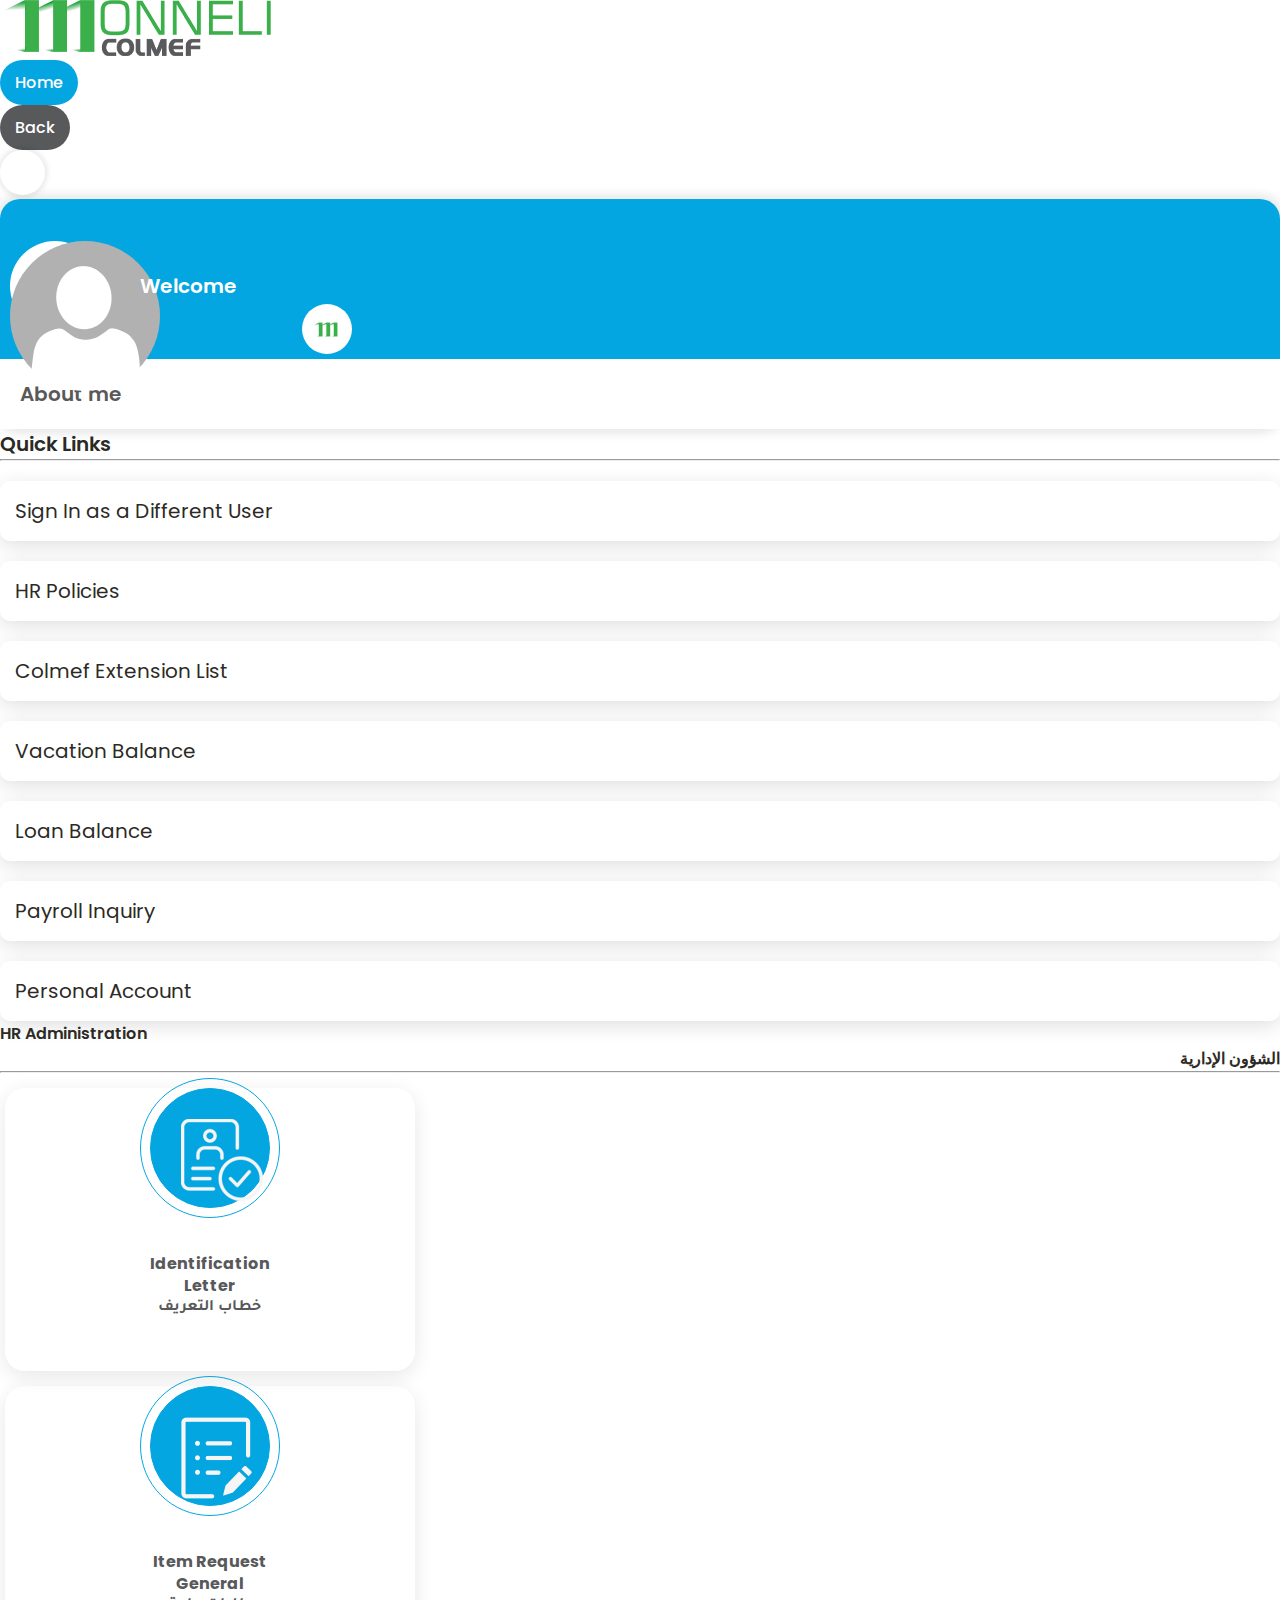
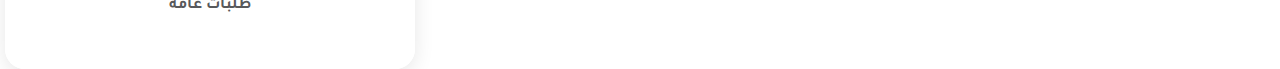
==== admin.html @ 0d1f91ce "Add files via upload" ====
<!doctype html>
<html lang="en">
  <head>
    <!-- Required meta tags -->
    <meta charset="utf-8">
    <meta http-equiv="X-UA-Compatible" content="IE=edge">
    <meta name="viewport" content="width=device-width, initial-scale=1, maximum-scale=1">

    <!-- Bootstrap CSS -->
    <link href="https://cdn.jsdelivr.net/npm/bootstrap@5.0.2/dist/css/bootstrap.min.css" rel="stylesheet" integrity="sha384-EVSTQN3/azprG1Anm3QDgpJLIm9Nao0Yz1ztcQTwFspd3yD65VohhpuuCOmLASjC" crossorigin="anonymous">

    <!-- Google Fonts -->
    <link rel="preconnect" href="https://fonts.googleapis.com">
    <link rel="preconnect" href="https://fonts.gstatic.com" crossorigin>
    <link href="https://fonts.googleapis.com/css2?family=Poppins:ital,wght@0,300;0,400;0,500;0,600;0,700;1,300;1,400;1,500;1,600;1,700&family=Tajawal:wght@200;300;400;500;700&display=swap" rel="stylesheet">

    <!-- Font Awesome -->
    <link rel="stylesheet" href="https://pro.fontawesome.com/releases/v5.10.0/css/all.css" integrity="sha384-AYmEC3Yw5cVb3ZcuHtOA93w35dYTsvhLPVnYs9eStHfGJvOvKxVfELGroGkvsg+p" crossorigin="anonymous"/>

    <!-- Custom CSS -->
    <link rel="icon" href="img/favicon.png">
    <link rel="stylesheet" href="css/style.css">

    <title>Saveto</title>
  </head>
  <body>
    <div class="header my-3 shadow-sm p-3 bg-body">
        <div class="container">
            <div class="top-bar d-flex align-items-center">
                <div class="logo">
                    <a href="index.html"><img src="img/logo.png" alt="logo"></a>
                </div>
                <div class="top-bar-btn ms-auto d-flex">
                    <div class="home-btn">
                        <a href="index.html">Home</a>
                    </div>
                    <div class="back-btn mx-4">
                        <a href="javascript:history.back()">Back</a>
                    </div>
                    <div class="logout-btn">
                        <a href="http://www.saveto-portal.com/_layouts/15/SignOut.aspx" target="_blank"><i class="fas fa-sign-out-alt"></i></a>
                    </div>
                </div>
            </div>
        </div>
    </div>

    <div class="main-body my-5">
        <div class="container">
            <div class="row main-body-content">
                <div class="col-md-4 sidebar-body">
                    <div class="side-bar">
                        <div class="about-card for-pc">
                            <div class="about-img">
                                <div class="profile-picture">
                                    <a href="http://www.saveto-portal.com/_layouts/15/userphoto.aspx?size=L&username=usernamehere"  target="_blank"><img src="img/demo-user.png" alt="user-profile-pic" class="img-fluid"></a>
                                </div>
                                <div class="profile-logo">
                                    <img src="img/favicon.png" alt="favicon logo">
                                </div>
                                <div class="user-name">
                                    <h3>Welcome</h3>
                                </div>
                            </div>
                            <div class="about-text d-flex align-items-center">
                                <div class="about-text-title">
                                    <a href="http://www.saveto-portal.com/my/Person.aspx" target="_blank"><h4>About me</h4></a>
                                </div>
                            </div>
                            
                        </div>
                        <div class="quick-links mt-5">
                            <h4>Quick Links</h4>
                            <hr>
                            <a href="http://www.saveto-portal.com/sites/colmef/_layouts/closeConnection.aspx?loginasanotheruser=true"  target="_blank">Sign In as a Different User</a>
                            <a href="http://www.saveto-portal.com/sites/Colmef/SitePages/HR%20Policies.aspx" target="_blank">HR Policies</a>
                            <a href="http://www.saveto-portal.com/sites/Colmef/Lists/Telephone%20Extension%20List" target="_blank">Colmef Extension List</a>
                            <a href="http://www.saveto-portal.com/sites/Colmef/Pages/Vacation-Balance.aspx" target="_blank">Vacation Balance</a>
                            <a href="http://www.saveto-portal.com/sites/Colmef/Pages/Loan-Balance.aspx" target="_blank">Loan Balance</a>
                            <a href="http://www.saveto-portal.com/sites/Colmef/Lists/Payroll%20Inquiry" target="_blank">Payroll Inquiry</a>
                            <a href="http://www.saveto-portal.com/sites/hr/Lists/Personal%20Account/Item/newifs.aspx?List=f0afcfd9-81f0-47ce-9475-6ca0193bcfdd&Source=http%3a//www.saveto-portal.com/sites/hr/Lists/Personal%2520Account/AllItems.aspx%23InplviewHash30d302d8-8c09-4cfc-97b8-a4e0d3385b3c%3D&RootFolder=&Web=4d561cf3-c122-4ac0-a228-0943e67f4389"  target="_blank">Personal Account</a>
                        </div>
                    </div>
                </div>
                <div class="col-md-8 modules-body">
                    <div class="about-card for-mobile">
                        <div class="about-img">
                            <div class="profile-picture">
                                <a href="http://www.saveto-portal.com/_layouts/15/userphoto.aspx?size=L&username=usernamehere"  target="_blank"><img src="img/demo-user.png" alt="user-profile-pic" class="img-fluid"></a>
                            </div>
                            <div class="profile-logo">
                                <img src="img/favicon.png" alt="favicon logo">
                            </div>
                            <div class="user-name">
                                <h3>Welcome</h3>
                            </div>
                        </div>
                        <div class="about-text d-flex align-items-center">
                            <div class="about-text-title">
                                <a href="http://www.saveto-portal.com/my/Person.aspx" target="_blank"><h4>About me</h4></a>
                            </div>
                            
                        </div>
                        
                    </div>
                    <div class="modules">
                        <div class="modules-headline d-flex align-items-center">
                            <h4 class="english">HR Administration</h4>
                            <h4 class="arabic ms-auto"><bdo dir="rtl">الشؤون الإدارية</bdo></h4>
                        </div>
                        <hr>
                        <div class="modules-text">
                            <div class="row mt-4 inner-cards">
                                <div class="col-md-4 mb-4">
                                    <a href="http://www.saveto-portal.com/sites/Colmef/Lists/Identification%20Letter/AllItems.aspx"  target="_blank">
                                        <div class="inner-module-box">
                                            <div class="module-icon">
                                                <div class="round-ouline"></div>
                                                <img src="img/icon-5.png" alt="icon-5" class="img-fluid">
                                            </div>
                                            <div class="module-text p-3">
                                                <h6 class="english">Identification</h6>
                                                <h6 class="english">Letter</h6>
                                                <h6 class="arabic"><bdo dir="rtl">خطاب التعريف</bdo></h6>
                                                <h6>&nbsp;</h6>
                                            </div>
                                        </div>
                                    </a>
                                </div>
                                <div class="col-md-4 mb-4">
                                    <a href="http://www.saveto-portal.com/sites/Colmef/Lists/Item%20RequestGeneral/AllItems.aspx"  target="_blank">
                                        <div class="inner-module-box">
                                            <div class="module-icon">
                                                <div class="round-ouline"></div>
                                                <img src="img/icon-6.png" alt="icon-6" class="img-fluid">
                                            </div>
                                            <div class="module-text p-3">
                                                <h6 class="english">Item Request</h6>
                                                <h6 class="english">General</h6>
                                                <h6 class="arabic"><bdo dir="rtl">طلبات عامة</bdo></h6>
                                                <h6>&nbsp;</h6>
                                            </div>
                                        </div>
                                    </a>
                                </div>
                            </div>
                        </div>
                    </div>
                </div>
            </div>
        </div>
    </div>


    <!-- Bootstrap Bundle with Popper -->
    <script src="https://cdn.jsdelivr.net/npm/bootstrap@5.0.2/dist/js/bootstrap.bundle.min.js" integrity="sha384-MrcW6ZMFYlzcLA8Nl+NtUVF0sA7MsXsP1UyJoMp4YLEuNSfAP+JcXn/tWtIaxVXM" crossorigin="anonymous"></script>
  </body>
</html>
---- css/style.css ----
*{
    margin: 0;
    padding: 0;
    box-sizing: border-box;
}
a{
    text-decoration: none;
}
.english{
    font-family: 'Poppins', sans-serif;
}
.arabic{
    font-family: 'Tajawal', sans-serif;
    text-align: right;
}
.home-btn a{
    font-family: 'Poppins', sans-serif;
    font-weight: 500;
    background: #04a6e1;
    color: #fff;
    padding: 10px 15px;
    border-radius: 25px;
    display: inline-block;
}
.back-btn a{
    font-family: 'Poppins', sans-serif;
    font-weight: 500;
    background: #58595b;
    color: #fff;
    padding: 10px 15px;
    border-radius: 25px;
    display: inline-block;
}
.logout-btn a{
    width: 45px;
    height: 45px;
    text-align: center;
    line-height: 45px;
    font-weight: 600;
    background: #fff;
    color: #2c2a25;
    text-transform: uppercase;  
    display: inline-block;
    border-radius: 50%;
    box-shadow: 0 0 5px 3px #00000014;
}
.about-card{
    box-shadow: 0 0 10px 5px #00000017;
    border-radius: 20px;
}
.about-img{
    position: relative;
    width: 100%;
    height: 160px;
    background: #04a6e1;
    border-top-left-radius: 20px;
    border-top-right-radius: 20px;
}
.about-text{
    background: #fff;
    padding: 20px;
}
.about-img .profile-picture{
    position: absolute;
    height: 90px;
    width: 90px;
    top: 42px;
    left: 10px;
    background: #fff;
    border-radius: 50%;
}
.about-img .profile-picture img{
    border-radius: 50%;
}
.about-text-title h4{
    font-family: 'Poppins', sans-serif;
    font-size: 20px;
    font-weight: 600;
    color: #595959;
    margin-bottom: 0;
}
.profile-logo{
    position: absolute;
    display: block;
    width: 50px;
    height: 50px;
    top: 105px;
    left: 302px;
}
.profile-logo img{
    width: 100%;
    height: 100%;
    background: rgb(255, 255, 255);
    border-radius: 50%;
    padding: 5px;
}
.user-name h3{
    position: absolute;
    top: 72px;
    left: 140px;
    font-family: 'Poppins', sans-serif;
    font-size: 20px;
    font-weight: 600;
    color: #fff;
    text-align: center;
}
.quick-links h4{
    font-family: 'Poppins', sans-serif;
    font-weight: 600;
    font-size: 20px;
    color: #2c2a25;
}
.quick-links a{
    display: block;
    font-family: 'Poppins', sans-serif;
    font-size: 20px;
    color: #2c2a25;
    margin-top: 20px;
    padding: 15px;
    border-radius: 10px;
    box-shadow: 0px 5px 20px 0px #e0e0e0;
}
.quick-links a:hover{
    background: #3aae2a;
    color: #fff;
    transition: 0.5s ease-in-out;
}
.news{
    padding: 20px;
    box-shadow: 0px 0 20px 0px #e0e0e0;
}
.news h5{
    font-family: 'Poppins', sans-serif;
    font-weight: 500;
    font-size: 18px;
    color: #2c2a25;
}
.news .blue{
    border-color: #00d6de;
}
.news .green{
    border-color: #3aae2a;
}
.news .black{
    border-color: #2c2a25;
}
.news-content{
    margin-top: 10px;
    padding: 15px 20px;
    border-left: 3px solid;
    box-shadow: 0px 0 20px 0px #e0e0e0;
}
.news-text h5{
    color: #344055;
    text-transform: capitalize;
}
.news-text p{
    font-family: 'Poppins', sans-serif;
    font-size: 12px;
    line-height: 22px;
    color: #344055;
    text-transform: capitalize;
    margin-bottom: 0;
}
.news-content:hover{
    background: #3aae2a;
    transition: 1s ease-in-out;
}
.news-content:hover .news-text h5,.news-content:hover .news-text p{
    color: #fff;
    transition: 0.5s ease-in-out;
}
.helpdask{
    padding: 20px 20px 40px 20px;
    box-shadow: 0px 0 20px 0px #e0e0e0;
}
.helpdask h5{
    font-family: 'Poppins', sans-serif;
    font-weight: 600;
    font-size: 18px;
    color: #2c2a25;
}
.helpdask-details span{
    font-family: 'Poppins', sans-serif;
    font-size: 16px;
    font-weight: 500;
}
.helpdask-details i{
    font-size: 16px;
    text-align: center;
}
.helpdask-details .helpdask-user span{
    font-size: 20px;
    font-weight: 600;
}
.helpdask-details .helpdask-user i{
    font-size: 20px;
}

.modules-headline h4{
    font-family: 'Poppins', sans-serif;
    font-weight: 600;
    font-size: 16px;
    color: #2c2a25;
}
.module-box{
    border-radius: 20px;
    box-shadow: 0px 5px 20px 0px #e0e0e0;
}
.module-box:hover .module-text{
    background: #3aae2a;
    border: 1px solid #3aae2a;
    transition: 0.5s ease-in-out;
}
.module-icon{
    background: #fff;
    border: 1px solid #04a6e1;
    border-top-left-radius: 20px;
    border-top-right-radius: 20px;
    padding: 30px 60px;
    text-align: center;
}
.module-icon img{
    width: 75px;
    height: 75px;
}
.module-text{
    background: #04a6e1;
    border: 1px solid #04a6e1;
    border-bottom-left-radius: 20px;
    border-bottom-right-radius: 20px;
}
.module-text h6{
    font-size: 16px;
    line-height: 22px;
    color: #fff;
    text-align: center;
    margin-bottom: 0;
}
.for-mobile{
    display: none;
}
.inner-cards .col-md-4{
    width: 32%;
    margin: 0 5px;
    border-radius: 20px;
    box-shadow: 0px 5px 20px 0px #e7e7e7;
}
.inner-module-box .module-icon{
    position: relative;
    width: 120px;
    height: 120px;
    line-height: 55px;
    margin: 15px auto;
    background: #04a6e1;
    border: 1px solid #04a6e1;
    border-radius: 50%;
    padding: 30px;
    text-align: center;
}
.inner-module-box .module-icon .round-ouline{
    position: absolute;
    top: -11px;
    left: -11px;
    width: 140px;
    height: 140px;
    border: 1px solid #04a6e1;
    border-radius: 50%;
}
.inner-module-box .module-icon img{
    width: auto;
    height: auto;
}
.inner-module-box .module-text{
    background: #fff;
    border: none;
    border-top-left-radius: 0;
    border-top-right-radius: 0;
    padding: 30px 60px;
    text-align: center;
}
.inner-module-box .module-text .english{
    color: #58595b;
}
.inner-module-box .module-text .arabic{
    color: #58595b;
}
.horiz-inner-cards .col-md-6{
    width: 48%;
    margin: 0 5px;
    padding: 0;
    border-radius: 20px;
    box-shadow: 0px 5px 20px 0px #e7e7e7;
}
.horiz-inner-module-box .module-icon{
    width: 35%;
    background: #04a6e1;
    border: 1px solid #04a6e1;
    padding: 20px;
    text-align: center;
    border-radius: 20px 0 0 20px;
    position: relative;
}
.horiz-inner-module-box .module-icon img{
    height: auto;
    position: absolute;
    top: 50%;
    left: 50%;
    transform: translate(-50%, -50%);

}
.horiz-inner-module-box .module-text{
    width: 65%;
    background: #fff;
    border: 1px solid #04a6e1;
    border-radius: 0 20px 20px 0;
    padding: 30px 60px;
    text-align: center;
}
.horiz-inner-module-box:hover .module-icon{
    background: #3aae2a;
    border: 1px solid #3aae2a;
    transition: 0.5s ease-in-out;
}
.horiz-inner-module-box .module-text .english, .horiz-inner-module-box .module-text .arabic{
    color: #58595b;
    text-align: left;
}
.announcement-links .announcement span{
    font-size: 20px;
    text-decoration: underline;
}
.announcement-links .announcement a{
    color: #04a6e1 !important;
    display: inline-block;
    color: #2c2a25;
    margin: 20px 0;
    padding: 0;
    border-radius: 0;
    box-shadow: none;
    text-decoration: underline;
}
.announcement-links .announcement a:hover{
    background: none;
}
/* RESPONSIVE CSS HERE */
/* 
  ##Device = Desktops
  ##Screen = 1281px to higher resolution desktops
*/

@media (min-width: 1281px) {
  
    /* CSS */
    
}
  
  /* 
    ##Device = Laptops, Desktops
    ##Screen = B/w 1025px to 1280px
  */
  
@media (min-width: 1025px) and (max-width: 1280px) {
    
    /* CSS */
    
}
  
  /* 
    ##Device = Tablets, Ipads (portrait)
    ##Screen = B/w 768px to 1024px
  */
  
@media (min-width: 768px) and (max-width: 1024px) {
    
    /* CSS */
    .sidebar-body{
        width: 60% !important;
    }
    .profile-logo{
        left: 350px;
    }
    .modules-body{
        width: 40% !important;
    }
    .modules-text .col-md-4{
        width: 100% !important;
    }
    .horiz-inner-cards .col-md-6{
        width: 100%;
    }
    
}
  
  /* 
    ##Device = Tablets, Ipads (landscape)
    ##Screen = B/w 768px to 1024px
  */
  
@media (min-width: 768px) and (max-width: 1024px) and (orientation: landscape) {
    
    /* CSS */
    .sidebar-body{
        width: 43% !important;
    }
    .profile-logo{
        top: 102px;
        left: 332px;
    }
    .modules-body{
        width: 57% !important;
    }
    .modules-text .col-md-4{
        width: 50% !important;
    }
    .about-text-title h4{
        font-size: 16px;
    }
    .helpdask-details .helpdask-user span{
        font-size: 16px;
    }
    .inner-cards .col-md-4{
        width: 47% !important;
    }
    .horiz-inner-cards .col-md-6{
        width: 100%;
    }
    
}
  
  /* 
    ##Device = Low Resolution Tablets, Mobiles (Landscape)
    ##Screen = B/w 481px to 767px
  */
  
@media (min-width: 481px) and (max-width: 767px) {
    
    /* CSS */
    
}
  
  /* 
    ##Device = Most of the Smartphones Mobiles (Portrait)
    ##Screen = B/w 320px to 479px
  */
  
@media (min-width: 320px) and (max-width: 480px) {
    
    /* CSS */
    .for-mobile{
        display: block;
        margin-bottom: 30px;
    }
    .for-pc{
        display: none;
    }
    .top-bar{
        display: block !important;
    }
    .top-bar .logo{
        text-align: center;
    }
    .top-bar-btn{
        justify-content: center;
        margin-top: 30px;
    }
    .main-body-content{
        flex-direction: column-reverse;
    }
    .profile-logo{
        top: 104px;
        left: 295px;
    }
    .user-name h3{
        top: 65px;
    }
    .helpdask-details .helpdask-user span {
        font-size: 18px;
    }
    .modules-text .col-md-4{
        width: 50%;
    }
    .module-icon{
        padding: 30px 40px;
    }
    .module-text h6{
        font-size: 14px;
        line-height: 21px;
    }
    .inner-cards .col-md-4{
        width: 47%;
    }
    .horiz-inner-cards .col-md-6{
        width: 90%;
        margin-left: 20px;
        margin-right: 20px;
    }
    
}
/* RESPONSIVE CSS HERE */
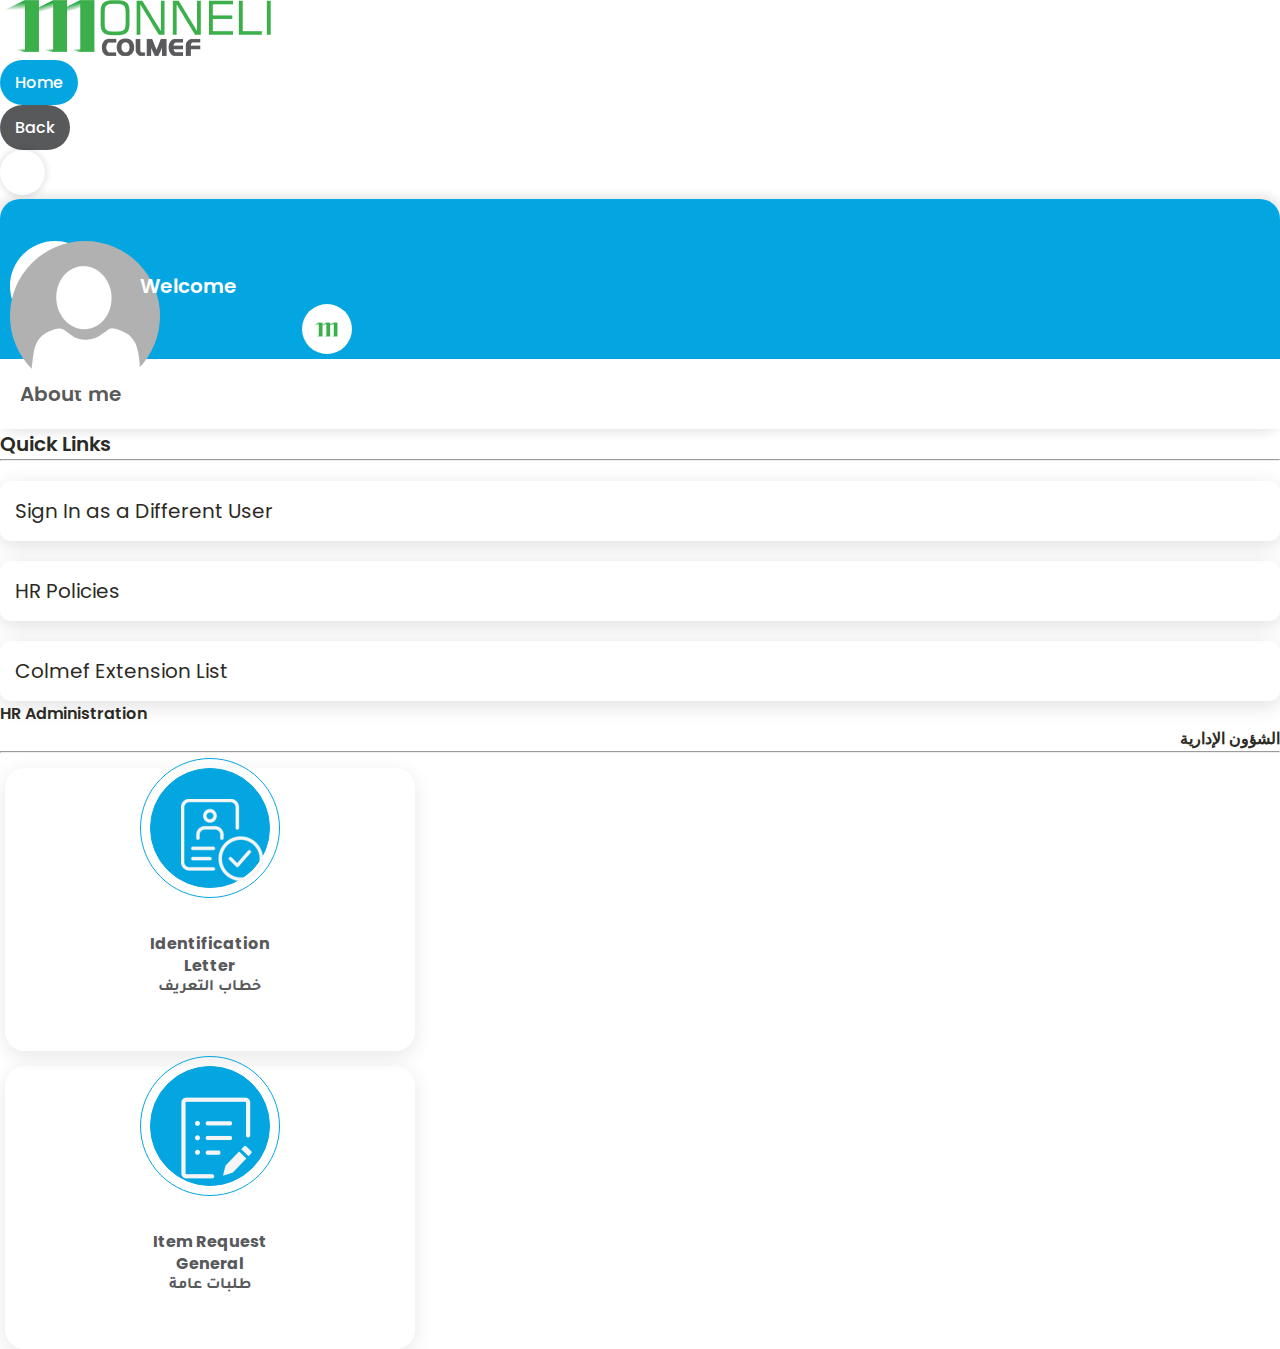
==== commit 04cdb5b0: "Add files via upload" ====
--- a/admin.html
+++ b/admin.html
@@ -75,10 +75,6 @@
                             <a href="http://www.saveto-portal.com/sites/colmef/_layouts/closeConnection.aspx?loginasanotheruser=true"  target="_blank">Sign In as a Different User</a>
                             <a href="http://www.saveto-portal.com/sites/Colmef/SitePages/HR%20Policies.aspx" target="_blank">HR Policies</a>
                             <a href="http://www.saveto-portal.com/sites/Colmef/Lists/Telephone%20Extension%20List" target="_blank">Colmef Extension List</a>
-                            <a href="http://www.saveto-portal.com/sites/Colmef/Pages/Vacation-Balance.aspx" target="_blank">Vacation Balance</a>
-                            <a href="http://www.saveto-portal.com/sites/Colmef/Pages/Loan-Balance.aspx" target="_blank">Loan Balance</a>
-                            <a href="http://www.saveto-portal.com/sites/Colmef/Lists/Payroll%20Inquiry" target="_blank">Payroll Inquiry</a>
-                            <a href="http://www.saveto-portal.com/sites/hr/Lists/Personal%20Account/Item/newifs.aspx?List=f0afcfd9-81f0-47ce-9475-6ca0193bcfdd&Source=http%3a//www.saveto-portal.com/sites/hr/Lists/Personal%2520Account/AllItems.aspx%23InplviewHash30d302d8-8c09-4cfc-97b8-a4e0d3385b3c%3D&RootFolder=&Web=4d561cf3-c122-4ac0-a228-0943e67f4389"  target="_blank">Personal Account</a>
                         </div>
                     </div>
                 </div>
